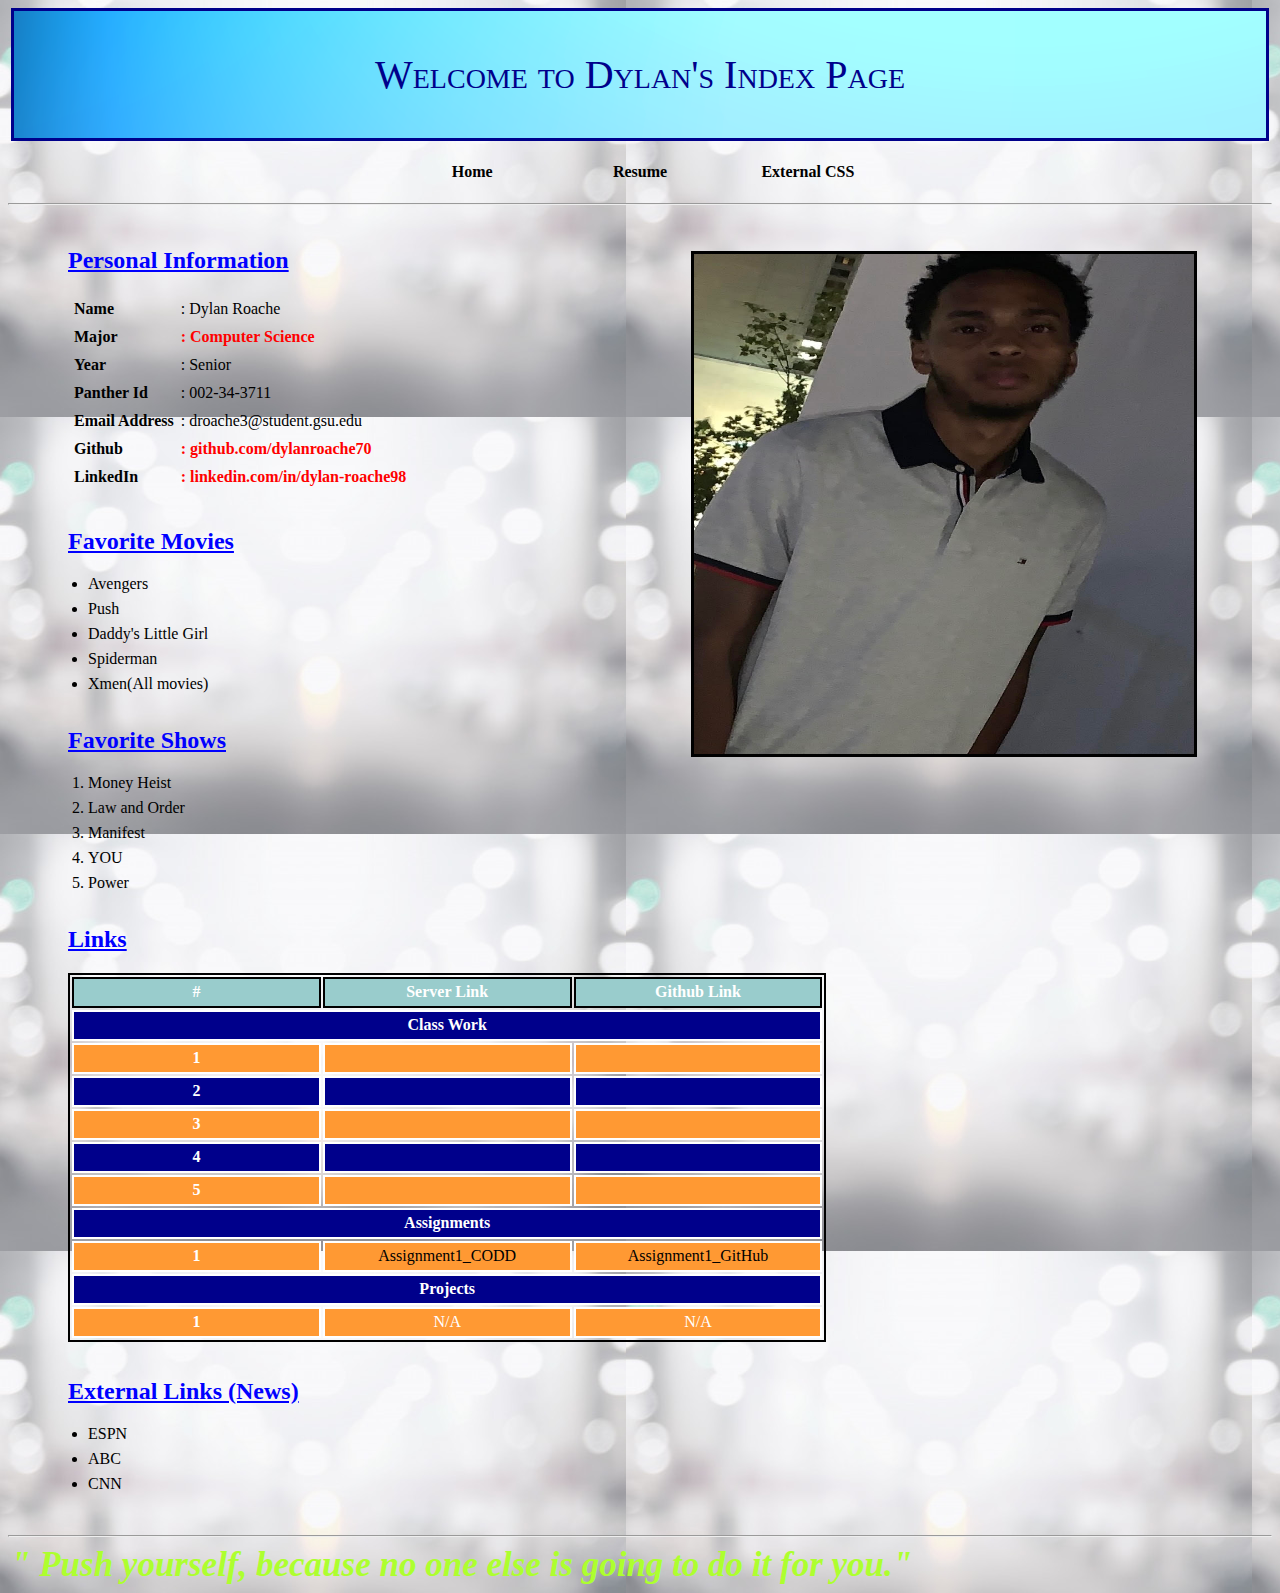
==== index.html @ 2b9bdff9 "Add files via upload" ====
<!DOCTYPE html>
<html>
<head>
  <title> Dylan Roache Assignment 1 </title>
  <link rel="stylesheet" type="text/css" href="index.css">
</head>

<body>

  <div class="header">
    Welcome to Dylan's Index Page
  </div>

  <table class="tabs">
    <tr>
      <td class="tabstd"><a class="tabs" href="http://www.cs.gsu.edu/"> Home </a></td>
      <td class="tabstd"><a class="tabs" href="resume.html"> Resume </a></td>
      <td class="tabstd"><a class="tabs" href="index.css"> External CSS </a></td>
    </tr>
  </table>

  <hr><br><img src="dylan.jpeg">

  <p>
    <h2> Personal Information </h2>
    <table>
      <tr>
        <td><div><span> Name </span></td>
        <td>: Dylan Roache </div></td>
      </tr>
      <tr>
        <td><div><span> Major </span></td>
        <td id="num17">: Computer Science</td>
      </tr>
      <tr>
        <td><div><span>Year </span></td>
        <td>: Senior </div></td>
      </tr>
      <tr>
        <td><div><span>Panther Id </span></td>
        <td>: 002-34-3711 </div></td>
      </tr>
      <tr>
        <td><div><span> Email Address </span></td>
        <td>: droache3@student.gsu.edu </div></td>
      </tr>
      <tr>
        <td><div><span> Github </span></td>
        <td id="num17">: github.com/dylanroache70 </div></td>
      </tr>
      <tr>
        <td><div><span> LinkedIn </span></td>
        <td id="num17">: linkedin.com/in/dylan-roache98 </div></td>
      </tr>
    </table>

    <br><br>

    <h2> Favorite Movies </h2>
    <ul>
      <li> Avengers </li>
      <li> Push </li>
      <li> Daddy's Little Girl </li>
      <li> Spiderman </li>
      <li> Xmen(All movies) </li>
    </ul>

    <br>

    <h2> Favorite Shows </h2>
    <ol>
      <li> Money Heist </li>
      <li> Law and Order </li>
      <li> Manifest </li>
      <li> YOU </li>
      <li> Power </li>
    </ol>

  </p>

  <br><h2> Links </h2>
  <table class="linkTable">
    <tr>
      <th class="linkF"> # </th>
      <th class="linkF"> Server Link </th>
      <th class="linkF"> Github Link </th>
    </tr>
    <tr>
      <th class="linkF2" colspan="3"> Class Work  </th>
    </tr>
    <tr>
      <th class="linkF1"> 1 </th>
      <td class="linkF1"> </td>
      <td class="linkF1"> </td>
    </tr>
    <tr>
      <th class="linkF2"> 2 </th>
      <td class="linkF2"> </td>
      <td class="linkF2"> </td>
    </tr>
    <tr>
      <th class="linkF1"> 3 </th>
      <td class="linkF1">  </td>
      <td class="linkF1">  </td>
    </tr>
    <tr>
      <th class="linkF2"> 4 </th>
      <td class="linkF2"></td>
      <td class="linkF2">  </td>
    </tr>
    <tr>
      <th class="linkF1"> 5 </th>
      <td class="linkF1"></td>
      <td class="linkF1"> </td>
    </tr>
    <tr>
      <th class="linkF2" colspan="3"> Assignments </th>
    </tr>
    <tr>
      <th class="linkF1"> 1 </th>
      <td class="linkF1"><a href="http://codd.cs.gsu.edu/~droache3/WP/Assignments/1/index.html"> Assignment1_CODD </a></td>
      <td class="linkF1"> <a href="https://github.com/dhruval1219/WP_Assignment1"> Assignment1_GitHub </a> </td>
    </tr>
    <tr>
      <th class="linkF2" colspan="3"> Projects </th>
    </tr>
    <tr>
      <th class="linkF1"> 1 </th>
      <td class="linkF1"> N/A  </td>
      <td class="linkF1"> N/A </td>
    </tr>
  </table>

  <br><br>
  <h2> External Links (News)</h2>

  <ul>
    <li><a class="externalLink" href="https://www.espn.com/"> ESPN </a></li>
    <li><a class="externalLink" href="https://www.abc.com/news"> ABC </a></li>
    <li><a class="externalLink" href="https://www.cnn.com/news/"> CNN </a></li>
  </ul>

  <br>
  <hr>
  <div id="quote">" Push yourself, because no one else is going to do it for you."</div>
</body>
</html>
---- index.css ----
body{
  background-image: url("background.jpeg");
}

.header {
  text-align: center;
  background-image: url("headerBackgroundImage.png");
  padding: 40px;
  font-size: 40px;
  color: darkblue;
  border: solid;
  border-color: darkblue;
  font-family: "Georgia";
  font-variant: small-caps;
}

.tabs{
  width: 40%;
  text-align: center;
  margin-top: 8px;
  margin-bottom: 8px;
  text-decoration: none;
  color: black;
  margin-left:auto;
  margin-right:auto;
}

.tabstd{
  width: 13%;
  height: 40px;
  font-weight: bold;
  font-family: "Avenir";
}

img{
  width: 500px;
  height: 500px;
  float: right;
  margin-right: 75px;
  margin-top: 20px;
  margin-bottom: 20px;
  border: solid;
}

span{
  font-weight: bold;
  margin-left: 60px;
  margin-top: 3px;
  margin-bottom: 3px;
  font-family: "Cochin";
}

h2{
  font-weight: bold;
  margin-left: 60px;
  margin-top: 0px;
  color: blue;
  text-decoration: underline;
}

div{
  margin: 3px;
  font-family: "Cochin";
}

li{
  margin-left: 40px;
  margin-top: 7px;
  margin-bottom: 7px;
  font-family: "Cochin";
}

.linkTable{
  width: 60%;
  border: 2px solid;
  text-align: center;
  margin-left: 60px;
}

.linkF{
  background-color: #99CCCC;
  color: white;
  width: 20%;
  border: 2px solid black;
  height: 25px;
  font-family: "Cochin";
}
.linkF1{
  width: 20%;
  border: 2px solid;
  height: 25px;
  background-color: #FF9933;
  color: white;
  font-family: "Cochin";
}
.linkF2{
  width: 20%;
  border: 2px solid;
  height: 25px;
  background-color: darkblue;
   color: white;
  font-family: "Cochin";
}


#quote{
		font-family: "Times New Roman", Times, Serif;
		font-size: 35px;
		font-weight: bold;
		color: greenyellow;
		font-style: italic;
}
a{
  text-decoration: none;
  color: black;
}

a:hover{
  background-color: yellow;
}

.externalLink{
  text-decoration: none;
  color: black;
}

#num17{
  color: red;
  font-weight: bold;
}
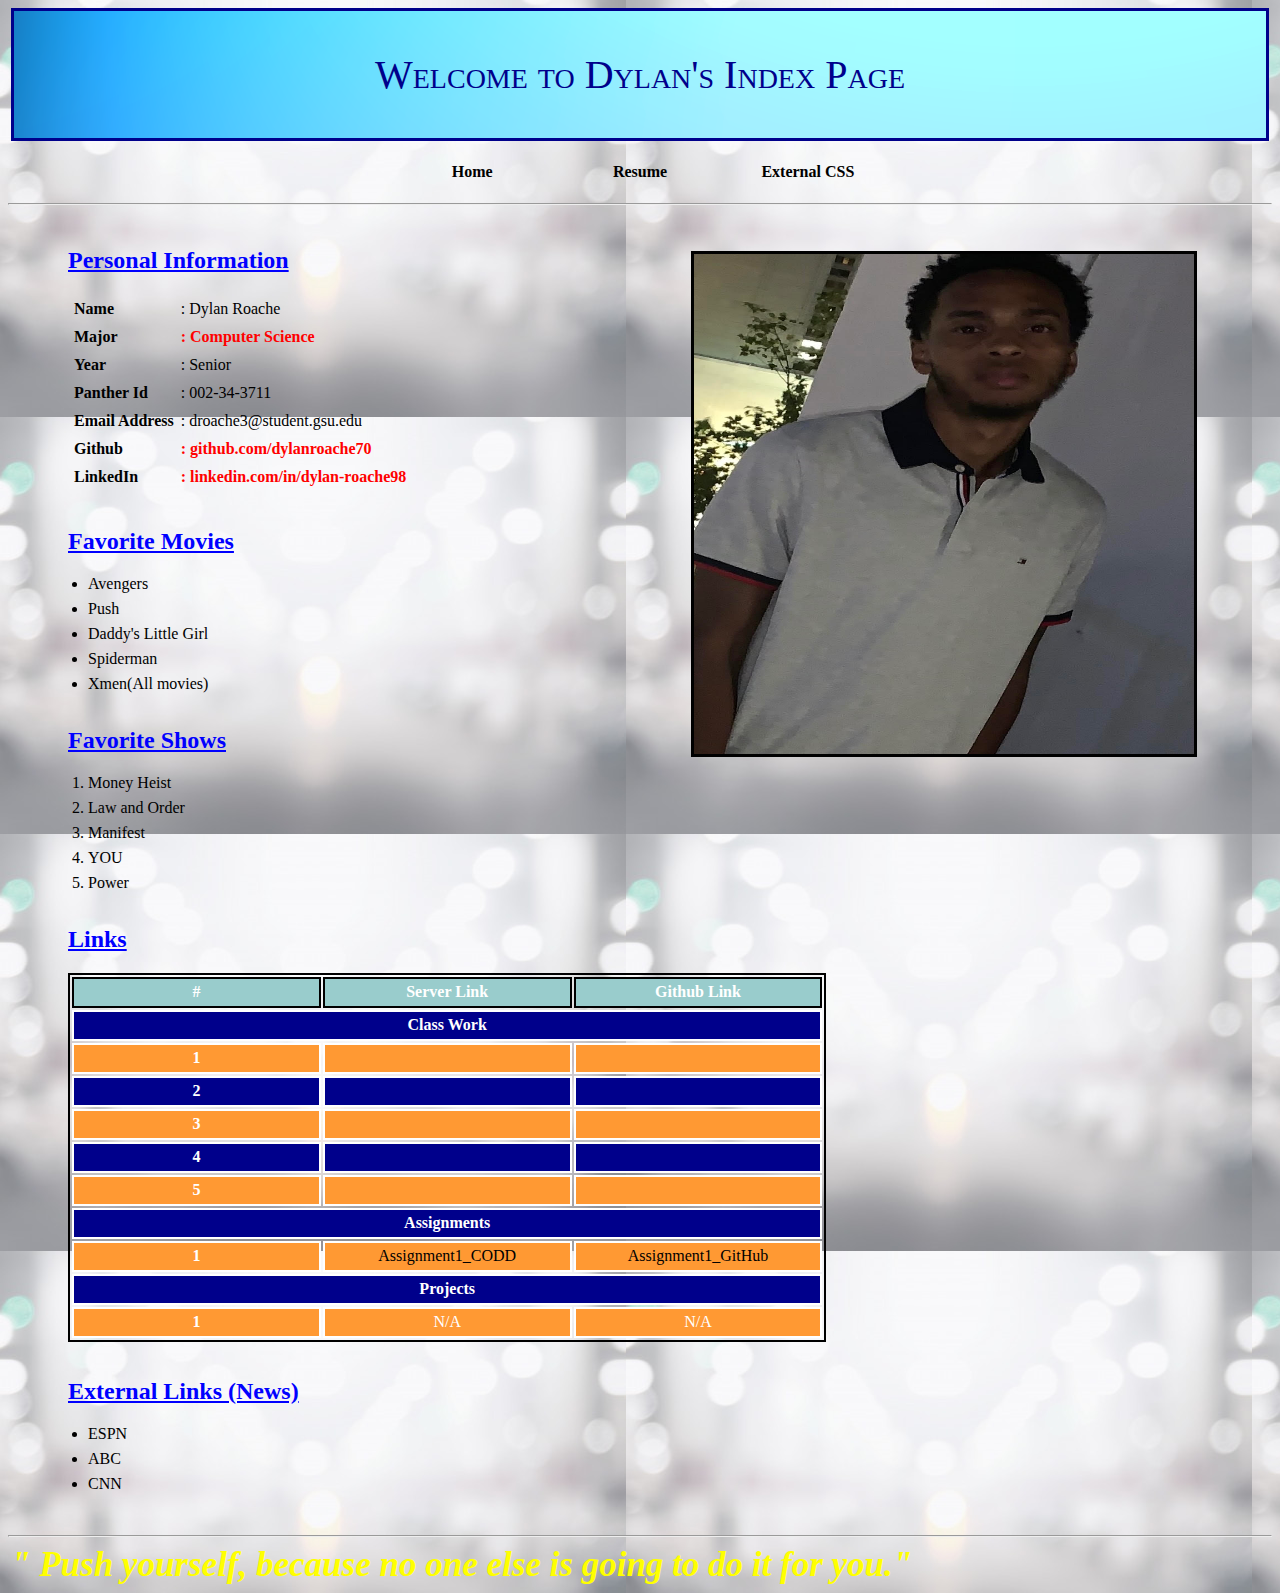
==== commit 48736fb1: "Add files via upload" ====
--- a/index.html
+++ b/index.html
@@ -118,8 +118,8 @@
     </tr>
     <tr>
       <th class="linkF1"> 1 </th>
-      <td class="linkF1"><a href="http://codd.cs.gsu.edu/~droache3/WP/Assignments/1/index.html"> Assignment1_CODD </a></td>
-      <td class="linkF1"> <a href="https://github.com/dhruval1219/WP_Assignment1"> Assignment1_GitHub </a> </td>
+      <td class="linkF1"><a href="https://codd.cs.gsu.edu/~droache3/Documents/Assignment/1/index.html"> Assignment1_CODD </a></td>
+      <td class="linkF1"> <a href="https://github.com/dylanroache70/Assignment1"> Assignment1_GitHub </a> </td>
     </tr>
     <tr>
       <th class="linkF2" colspan="3"> Projects </th>
--- a/index.css
+++ b/index.css
@@ -104,11 +104,11 @@
 
 
 #quote{
-		font-family: "Times New Roman", Times, Serif;
-		font-size: 35px;
-		font-weight: bold;
-		color: greenyellow;
-		font-style: italic;
+font-family: "Times New Roman", Times, Serif;
+font-size: 35px;
+font-weight: bold;
+color: yellow;
+font-style: italic;
 }
 a{
   text-decoration: none;
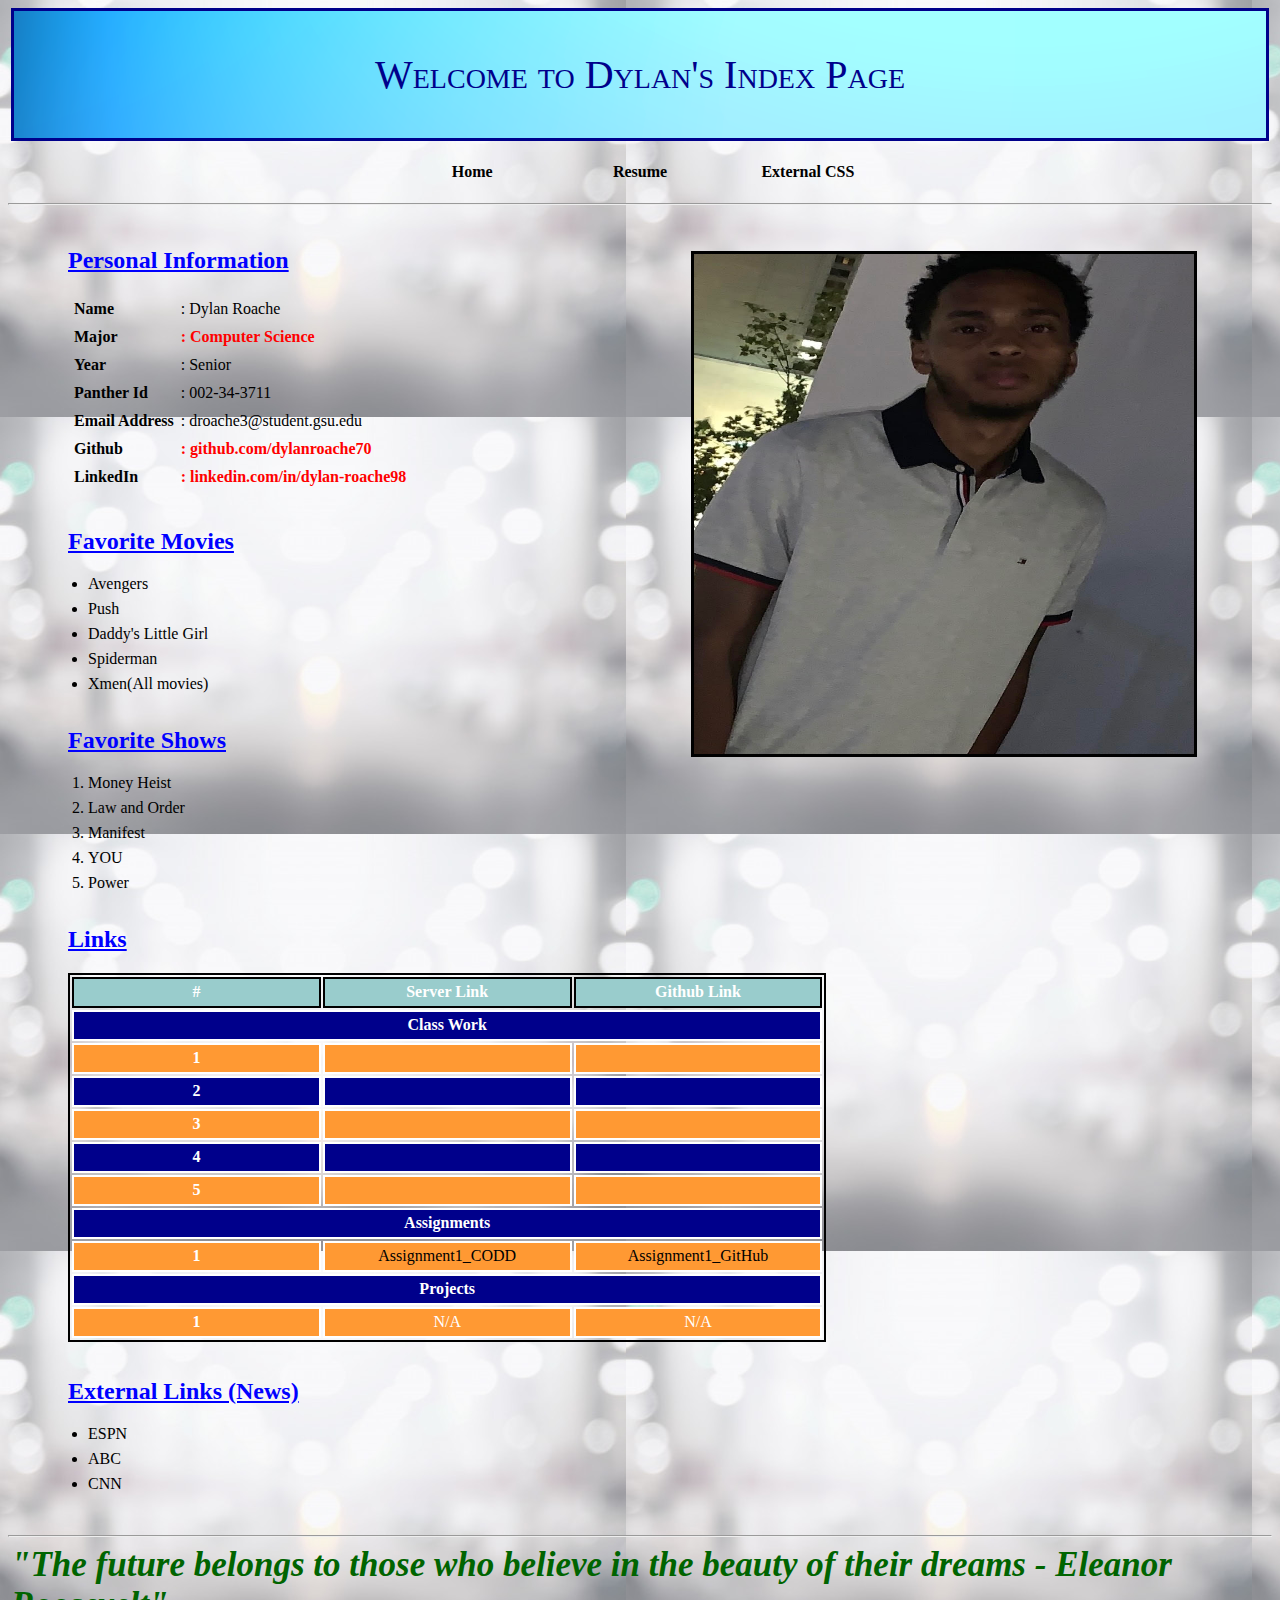
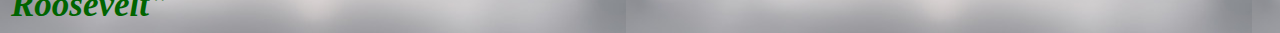
==== commit 0a7a9da2: "Add files via upload" ====
--- a/index.html
+++ b/index.html
@@ -142,6 +142,6 @@
 
   <br>
   <hr>
-  <div id="quote">" Push yourself, because no one else is going to do it for you."</div>
+  <div id="quote">"The future belongs to those who believe in the beauty of their dreams - Eleanor Roosevelt"</div>
 </body>
 </html>
--- a/index.css
+++ b/index.css
@@ -107,7 +107,7 @@
 font-family: "Times New Roman", Times, Serif;
 font-size: 35px;
 font-weight: bold;
-color: yellow;
+color: darkgreen;
 font-style: italic;
 }
 a{
